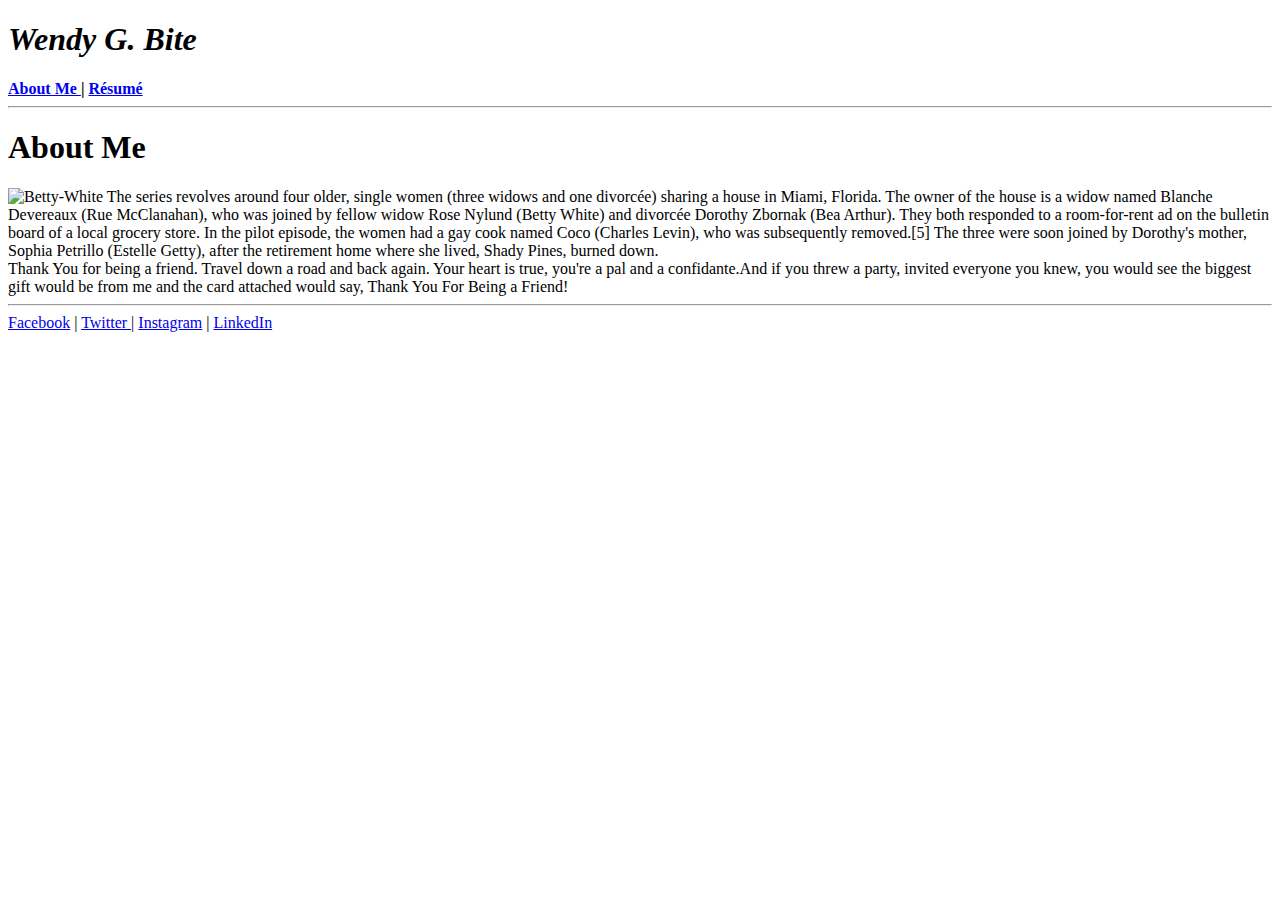
==== index.html @ b76f5d7a "changed location of index html" ====
<!DOCTYPE html>
    <html>
        <head>
            <meta charset="utf-8">
            <title>Wendy G. Bite</title>
            <link rel="stylesheet" href="styles/app.css">
        </head>

    <body>
        <div>
<header>
    <h1><em>Wendy G. Bite</em></h1>
</header>



<nav>
        <strong><a href="https://jennmp88.github.io/WendyBite_BEM/index.html" class="active-link">About Me </a> &#124</strong>
        <strong><a href="https://jennmp88.github.io/WendyBite_BEM/resume.html"  class="other-link">Résumé</a></strong>
       
</nav>

<hr>

<section class="clearfix" > 
<h1>About Me</h1>


<img width='250' src='assets/Betty-White.jpg' alt="Betty-White" >

<span>The series revolves around four older, single women (three widows and one divorcée) sharing a house in Miami, Florida. The owner of the house is a widow named Blanche Devereaux (Rue McClanahan), who was joined by fellow widow Rose Nylund (Betty White) and divorcée Dorothy Zbornak (Bea Arthur). They both responded to a room-for-rent ad on the bulletin board of a local grocery store. In the pilot episode, the women had a gay cook named Coco (Charles Levin), who was subsequently removed.[5] The three were soon joined by Dorothy's mother, Sophia Petrillo (Estelle Getty), after the retirement home where she lived, Shady Pines, burned down.</span>
<br>
<span>Thank You for being a friend. Travel down a road and back again. Your heart is true, you're a pal and a confidante.And if you threw a party, invited everyone you knew, you would see the biggest gift would be from me and the card attached would say, Thank You For Being a Friend!</span>

</section>

<hr>

<footer>
    <a href= "https://pngtree.com/so/smiling-sun" > Facebook</a> &#124
    <a href="https://google.com">Twitter </a> &#124
    <a href= "https://pngtree.com/so/smiling-sun" > Instagram</a> &#124
    <a href="https://google.com">LinkedIn </a>
</footer>

</div>
</body>
</html>
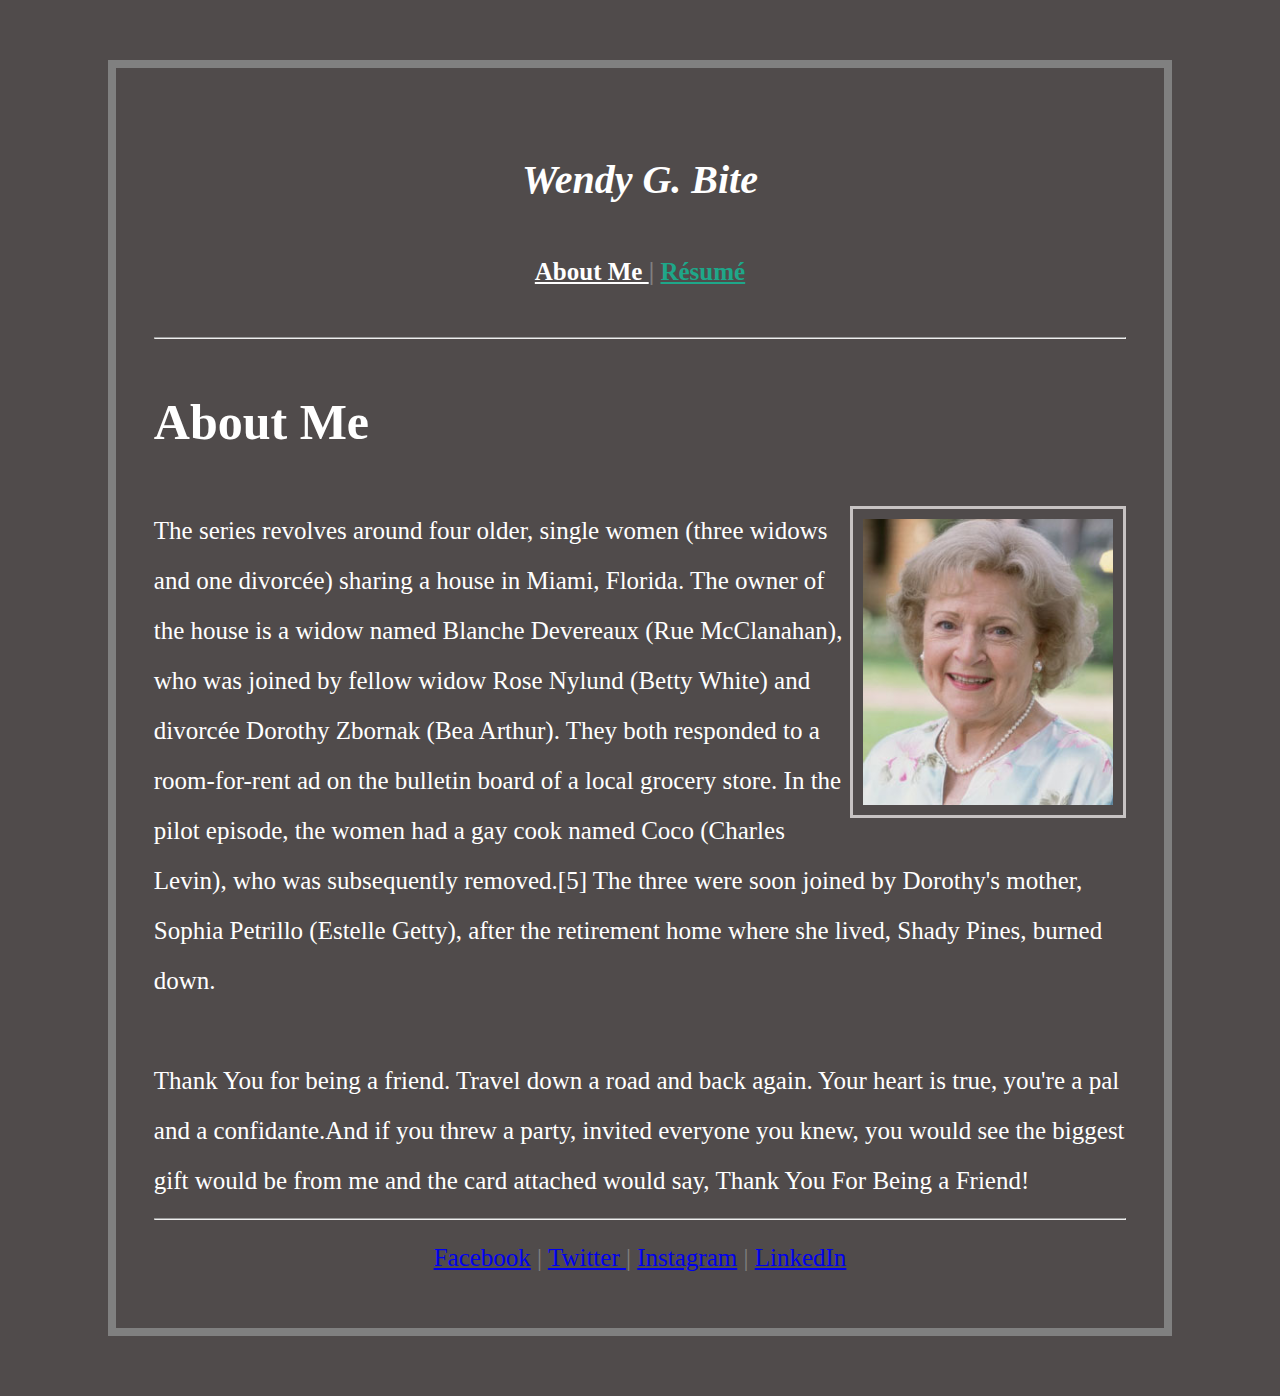
==== commit 18c37068: "made minor changes on footer" ====
--- a/index.html
+++ b/index.html
@@ -37,10 +37,10 @@
 <hr>
 
 <footer>
-    <a href= "https://pngtree.com/so/smiling-sun" > Facebook</a> &#124
-    <a href="https://google.com">Twitter </a> &#124
-    <a href= "https://pngtree.com/so/smiling-sun" > Instagram</a> &#124
-    <a href="https://google.com">LinkedIn </a>
+    <a href= "https://www.facebook.com/bettymwhite/" class="staygreen" > Facebook</a> &#124
+    <a href="https://twitter.com/bettymwhite?lang=en"class="staygreen">Twitter </a> &#124
+    <a href= "https://www.instagram.com/bettymwhite/?hl=en" class="staygreen"> Instagram</a> &#124
+    <a href="https://www.linkedin.com/pulse/20141029123451-2454893-betty-white-proving-it-s-never-too-late-to-live/"class="staygreen">LinkedIn </a>
 </footer>
 
 </div>
--- a/styles/app.css
+++ b/styles/app.css
@@ -0,0 +1,64 @@
+header {
+    font-size: 20px;
+    text-align: center;
+}
+div{
+    border: 8px solid grey;
+    padding-left: 10mm;
+    padding-right: 10mm;
+    padding-top: 12mm;
+    margin: 60px;
+    margin-left: 100px;
+    margin-right: 100px;
+}
+span{ display: block;}
+
+nav{font-size: 25px;
+    text-align: center;
+    color:grey;
+    margin-bottom: 40px; 
+}
+
+body{   background:rgb(80, 75, 75);
+        color:white;
+        font-family: serif;
+        font-size: 25px;
+        line-height: 2.0;}
+
+footer {font-size: 25px;
+        text-align: center;
+        color:grey;
+        padding-bottom: 12mm;}
+
+img { 
+   
+       padding: 10px 10px;
+       border: 1px solid grey;
+       border-width:3px;
+       border-color:rgb(199, 195, 195);
+       float: right;
+    }
+
+/* .clearfix {
+        overflow: auto;
+    } */
+
+section p, h3  {
+    opacity:.5;
+}  
+
+
+ a.active-link{
+    color:white;   
+}
+ 
+a.other-link {
+    color:rgb(30, 167, 137)}
+
+
+nav strong a:hover{color:skyblue;}
+a.active-link:active {color:pink;}
+nav strong a:focus {color:white;}
+
+
+
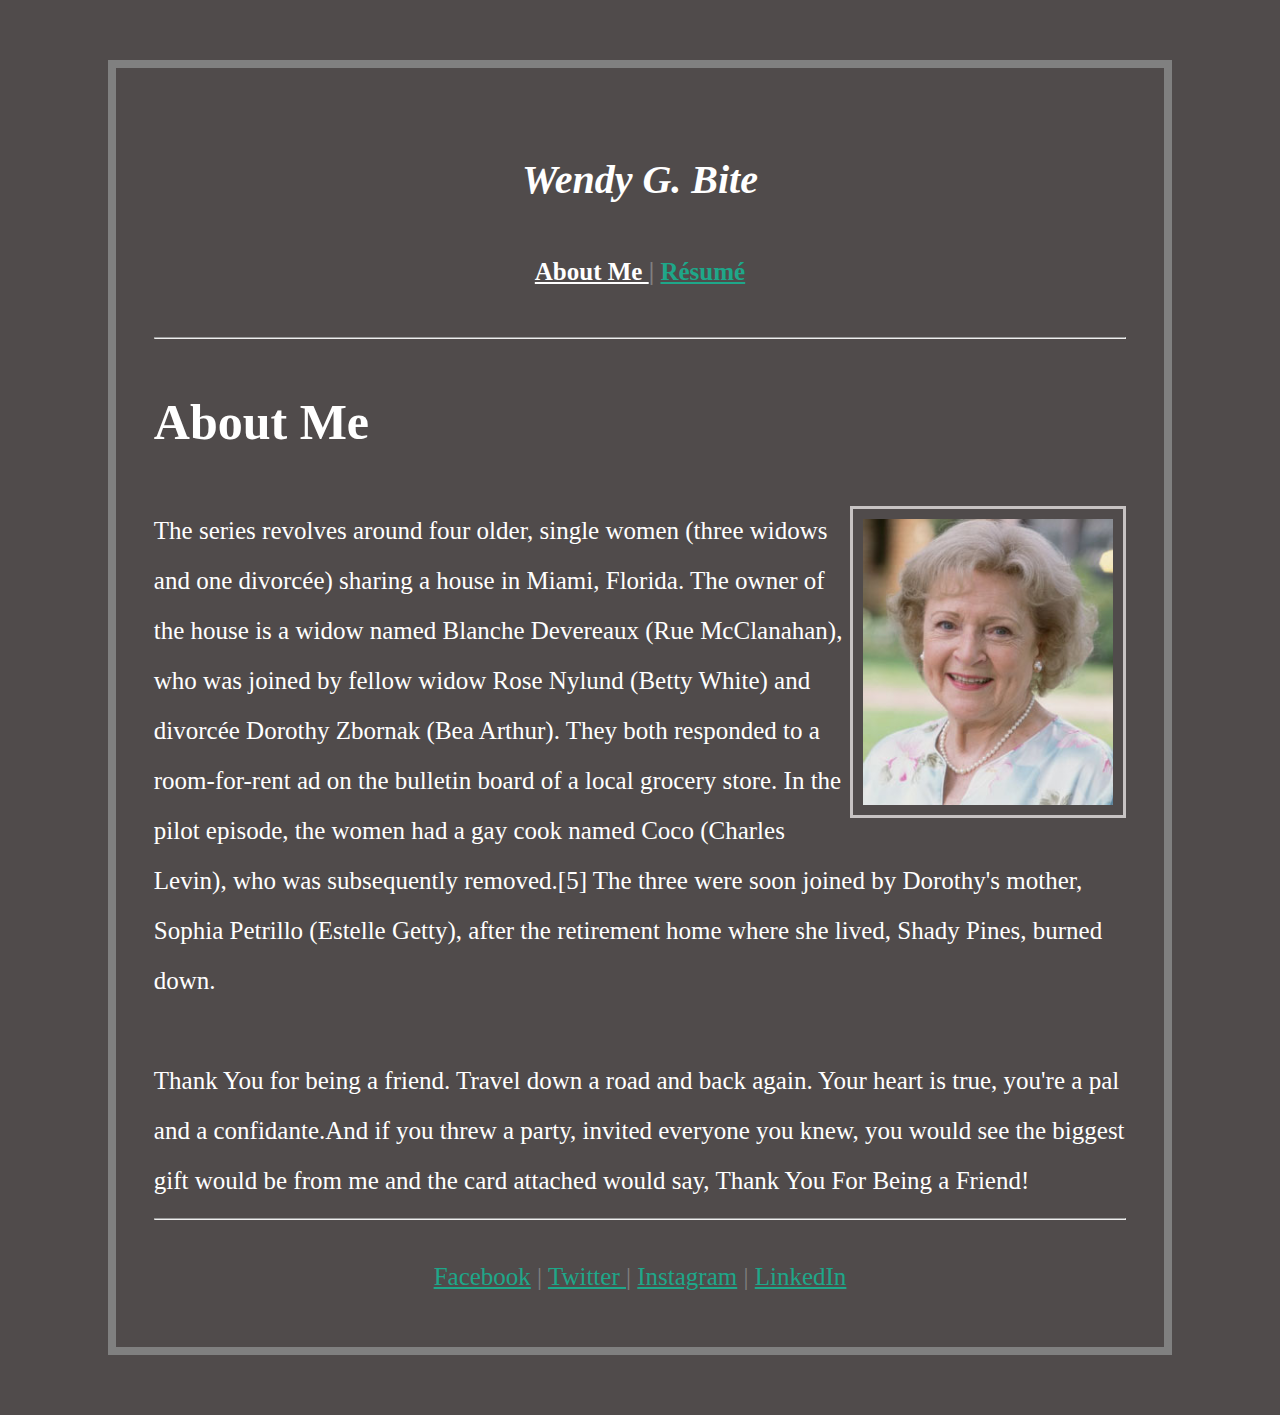
==== commit 92f0bba5: "fixed external links to make new tab" ====
--- a/index.html
+++ b/index.html
@@ -37,10 +37,10 @@
 <hr>
 
 <footer>
-    <a href= "https://www.facebook.com/bettymwhite/" class="staygreen" > Facebook</a> &#124
-    <a href="https://twitter.com/bettymwhite?lang=en"class="staygreen">Twitter </a> &#124
-    <a href= "https://www.instagram.com/bettymwhite/?hl=en" class="staygreen"> Instagram</a> &#124
-    <a href="https://www.linkedin.com/pulse/20141029123451-2454893-betty-white-proving-it-s-never-too-late-to-live/"class="staygreen">LinkedIn </a>
+    <a href="https://www.facebook.com/bettymwhite/" class="staygreen" target="_blank" >Facebook</a> &#124
+    <a href="https://twitter.com/bettymwhite?lang=en"class="staygreen" target="_blank"  >Twitter </a> &#124
+    <a href= "https://www.instagram.com/bettymwhite/?hl=en" class="staygreen" target="_blank"> Instagram</a> &#124
+    <a href="https://www.linkedin.com/pulse/20141029123451-2454893-betty-white-proving-it-s-never-too-late-to-live/"class="staygreen" target="_blank">LinkedIn </a>
 </footer>
 
 </div>
--- a/styles/app.css
+++ b/styles/app.css
@@ -28,8 +28,12 @@
 footer {font-size: 25px;
         text-align: center;
         color:grey;
-        padding-bottom: 12mm;}
+        padding-bottom: 12mm;
+        padding-top:5mm;}
 
+.staygreen {
+    color:rgb(30, 167, 137)
+}
 img { 
    
        padding: 10px 10px;
@@ -56,9 +60,9 @@
     color:rgb(30, 167, 137)}
 
 
-nav strong a:hover{color:skyblue;}
+a:hover{color:skyblue;}
 a.active-link:active {color:pink;}
-nav strong a:focus {color:white;}
+a:focus {color:white;}
 
 
 
